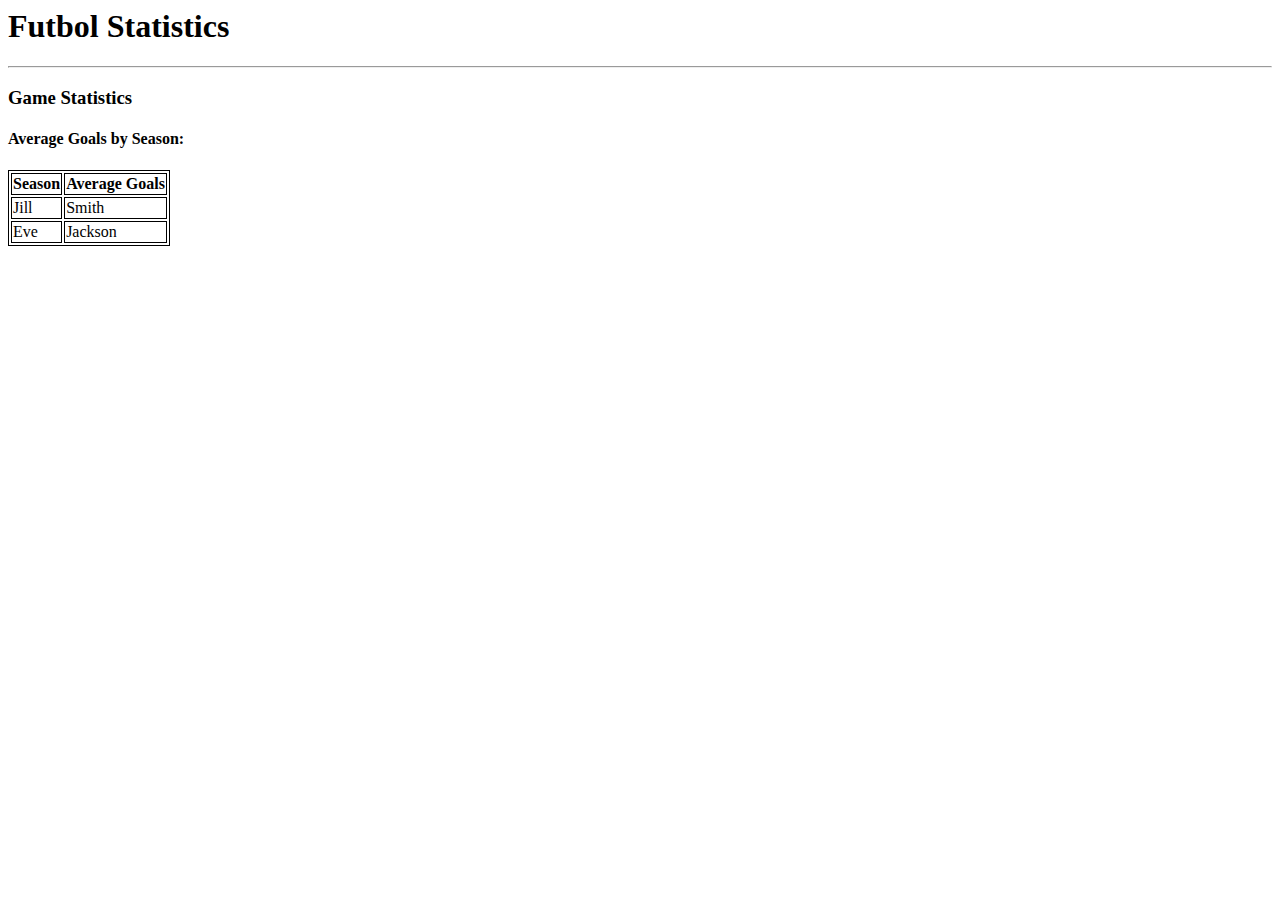
==== site/index.html @ 806e0ddd "Add page_generator class with functional website" ====
<html lang="en-US">
      <head>
        <meta charset = "UTF-8">
        <title>Futbol Statistics</title>
        <link rel="stylesheet" href="stylesheet.css" />
      </head>

      <body>
        <h1>Futbol Statistics</h1>
        <hr>

        <h3>Game Statistics</h3>

        <!--
        <ul>
          
            <li>{"team_id"=>"1", "franchise_id"=>"23", "team_name"=>"Atlanta United", "abbreviation"=>"ATL", "link"=>"/api/v1/teams/1"}</li>
          
            <li>{"team_id"=>"4", "franchise_id"=>"16", "team_name"=>"Chicago Fire", "abbreviation"=>"CHI", "link"=>"/api/v1/teams/4"}</li>
          
            <li>{"team_id"=>"6", "franchise_id"=>"6", "team_name"=>"FC Dallas", "abbreviation"=>"DAL", "link"=>"/api/v1/teams/6"}</li>
          
            <li>{"team_id"=>"3", "franchise_id"=>"10", "team_name"=>"Houston Dynamo", "abbreviation"=>"HOU", "link"=>"/api/v1/teams/3"}</li>
          
            <li>{"team_id"=>"28", "franchise_id"=>"29", "team_name"=>"Los Angeles FC", "abbreviation"=>"LFC", "link"=>"/api/v1/teams/28"}</li>
          
            <li>{"team_id"=>"16", "franchise_id"=>"11", "team_name"=>"New England Revolution", "abbreviation"=>"NE", "link"=>"/api/v1/teams/16"}</li>
          
            <li>{"team_id"=>"30", "franchise_id"=>"37", "team_name"=>"Orlando City SC", "abbreviation"=>"ORL", "link"=>"/api/v1/teams/30"}</li>
          
            <li>{"team_id"=>"15", "franchise_id"=>"24", "team_name"=>"Portland Timbers", "abbreviation"=>"POR", "link"=>"/api/v1/teams/15"}</li>
          
            <li>{"team_id"=>"19", "franchise_id"=>"18", "team_name"=>"Philadelphia Union", "abbreviation"=>"PHI", "link"=>"/api/v1/teams/19"}</li>
          
            <li>{"team_id"=>"24", "franchise_id"=>"32", "team_name"=>"Real Salt Lake", "abbreviation"=>"RSL", "link"=>"/api/v1/teams/24"}</li>
          
            <li>{"team_id"=>"27", "franchise_id"=>"28", "team_name"=>"San Jose Earthquakes", "abbreviation"=>"SJ", "link"=>"/api/v1/teams/27"}</li>
          
            <li>{"team_id"=>"2", "franchise_id"=>"22", "team_name"=>"Seattle Sounders FC", "abbreviation"=>"SEA", "link"=>"/api/v1/teams/2"}</li>
          
            <li>{"team_id"=>"20", "franchise_id"=>"21", "team_name"=>"Toronto FC", "abbreviation"=>"TOR", "link"=>"/api/v1/teams/20"}</li>
          
            <li>{"team_id"=>"21", "franchise_id"=>"27", "team_name"=>"Vancouver Whitecaps FC", "abbreviation"=>"VAN", "link"=>"/api/v1/teams/21"}</li>
          
            <li>{"team_id"=>"13", "franchise_id"=>"33", "team_name"=>"Houston Dash", "abbreviation"=>"HOD", "link"=>"/api/v1/teams/13"}</li>
          
            <li>{"team_id"=>"10", "franchise_id"=>"5", "team_name"=>"North Carolina Courage", "abbreviation"=>"NCC", "link"=>"/api/v1/teams/10"}</li>
          
            <li>{"team_id"=>"29", "franchise_id"=>"36", "team_name"=>"Orlando Pride", "abbreviation"=>"FLP", "link"=>"/api/v1/teams/29"}</li>
          
            <li>{"team_id"=>"52", "franchise_id"=>"35", "team_name"=>"Portland Thorns FC", "abbreviation"=>"ORT", "link"=>"/api/v1/teams/52"}</li>
          
            <li>{"team_id"=>"12", "franchise_id"=>"26", "team_name"=>"Sky Blue FC", "abbreviation"=>"SBL", "link"=>"/api/v1/teams/12"}</li>
          
            <li>{"team_id"=>"22", "franchise_id"=>"25", "team_name"=>"Washington Spirit FC", "abbreviation"=>"WAS", "link"=>"/api/v1/teams/22"}</li>
          
        </ul> -->

        <h4>Average Goals by Season:</h4>
        <table>
          <tr>
            <th>Season</th>
            <th>Average Goals</th>
          </tr>
          <tr>
            <td>Jill</td>
            <td>Smith</td>
          </tr>
          <tr>
            <td>Eve</td>
            <td>Jackson</td>
          </tr>
        </table>

      </body>
    </html>
---- site/stylesheet.css ----
table, th, td {
  border: 1px solid black;
}
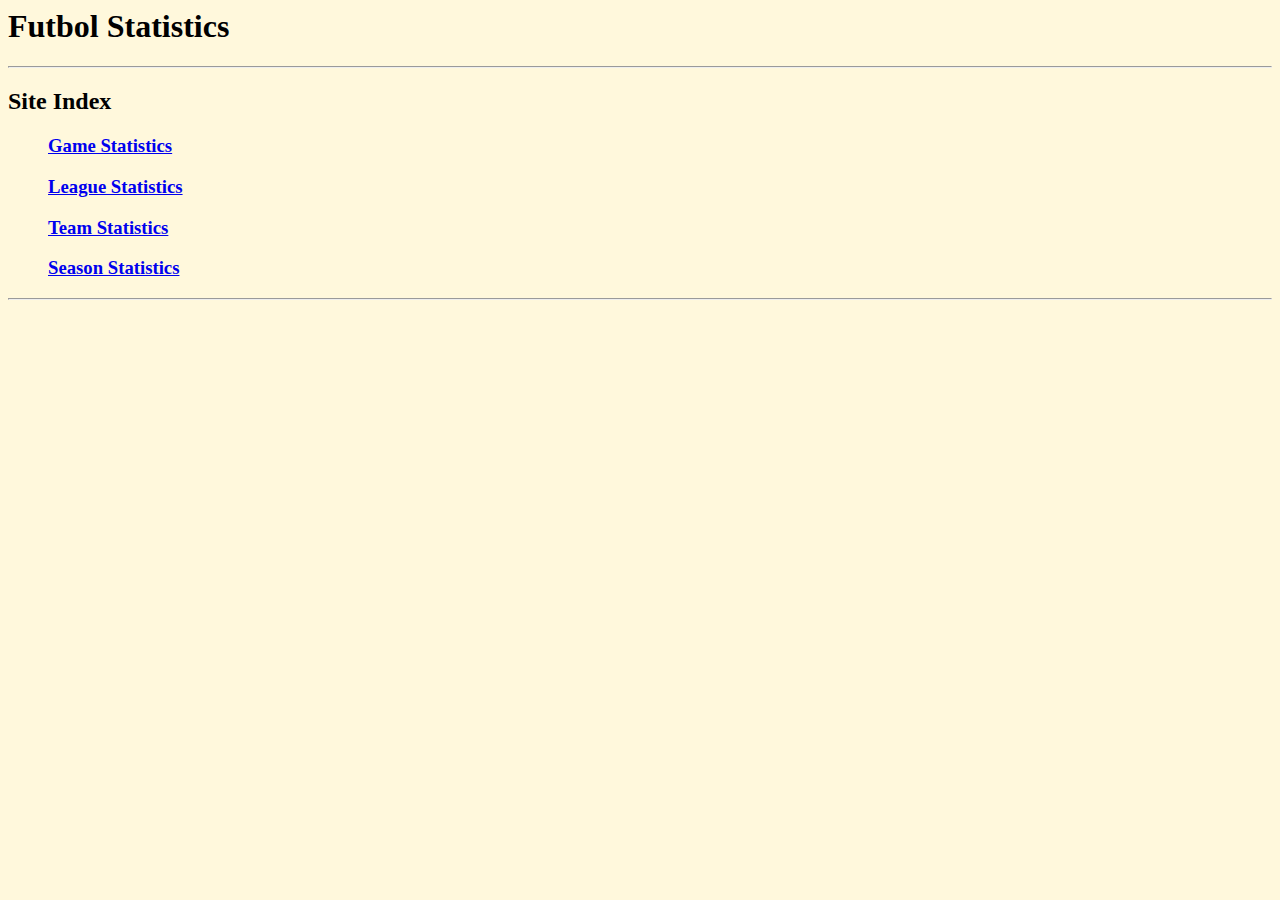
==== commit 5feffbea: "Merge pull request #43 from johnktravers/iteration6" ====
--- a/site/index.html
+++ b/site/index.html
@@ -1,78 +1,24 @@
 
-    <html lang="en-US">
-      <head>
-        <meta charset = "UTF-8">
-        <title>Futbol Statistics</title>
-        <link rel="stylesheet" href="stylesheet.css" />
-      </head>
+      <html lang="en-US">
+        <head>
+          <meta charset = "UTF-8">
+          <title>Futbol Statistics</title>
+          <link rel="stylesheet" href="stylesheet.css" />
+        </head>
 
-      <body>
-        <h1>Futbol Statistics</h1>
-        <hr>
+        <body>
+          <h1>Futbol Statistics</h1>
+          <hr>
 
-        <h3>Game Statistics</h3>
+          <h2>Site Index</h2>
+          <ul>
+            <h3><a href="game_stats.html">Game Statistics</a></h3>
+            <h3><a href="league_stats.html">League Statistics</a></h3>
+            <h3><a href="team_stats.html">Team Statistics</a></h3>
+            <h3><a href="season_stats.html">Season Statistics</a></h3>
+          </ul>
+          <hr>
 
-        <!--
-        <ul>
-          
-            <li>{"team_id"=>"1", "franchise_id"=>"23", "team_name"=>"Atlanta United", "abbreviation"=>"ATL", "link"=>"/api/v1/teams/1"}</li>
-          
-            <li>{"team_id"=>"4", "franchise_id"=>"16", "team_name"=>"Chicago Fire", "abbreviation"=>"CHI", "link"=>"/api/v1/teams/4"}</li>
-          
-            <li>{"team_id"=>"6", "franchise_id"=>"6", "team_name"=>"FC Dallas", "abbreviation"=>"DAL", "link"=>"/api/v1/teams/6"}</li>
-          
-            <li>{"team_id"=>"3", "franchise_id"=>"10", "team_name"=>"Houston Dynamo", "abbreviation"=>"HOU", "link"=>"/api/v1/teams/3"}</li>
-          
-            <li>{"team_id"=>"28", "franchise_id"=>"29", "team_name"=>"Los Angeles FC", "abbreviation"=>"LFC", "link"=>"/api/v1/teams/28"}</li>
-          
-            <li>{"team_id"=>"16", "franchise_id"=>"11", "team_name"=>"New England Revolution", "abbreviation"=>"NE", "link"=>"/api/v1/teams/16"}</li>
-          
-            <li>{"team_id"=>"30", "franchise_id"=>"37", "team_name"=>"Orlando City SC", "abbreviation"=>"ORL", "link"=>"/api/v1/teams/30"}</li>
-          
-            <li>{"team_id"=>"15", "franchise_id"=>"24", "team_name"=>"Portland Timbers", "abbreviation"=>"POR", "link"=>"/api/v1/teams/15"}</li>
-          
-            <li>{"team_id"=>"19", "franchise_id"=>"18", "team_name"=>"Philadelphia Union", "abbreviation"=>"PHI", "link"=>"/api/v1/teams/19"}</li>
-          
-            <li>{"team_id"=>"24", "franchise_id"=>"32", "team_name"=>"Real Salt Lake", "abbreviation"=>"RSL", "link"=>"/api/v1/teams/24"}</li>
-          
-            <li>{"team_id"=>"27", "franchise_id"=>"28", "team_name"=>"San Jose Earthquakes", "abbreviation"=>"SJ", "link"=>"/api/v1/teams/27"}</li>
-          
-            <li>{"team_id"=>"2", "franchise_id"=>"22", "team_name"=>"Seattle Sounders FC", "abbreviation"=>"SEA", "link"=>"/api/v1/teams/2"}</li>
-          
-            <li>{"team_id"=>"20", "franchise_id"=>"21", "team_name"=>"Toronto FC", "abbreviation"=>"TOR", "link"=>"/api/v1/teams/20"}</li>
-          
-            <li>{"team_id"=>"21", "franchise_id"=>"27", "team_name"=>"Vancouver Whitecaps FC", "abbreviation"=>"VAN", "link"=>"/api/v1/teams/21"}</li>
-          
-            <li>{"team_id"=>"13", "franchise_id"=>"33", "team_name"=>"Houston Dash", "abbreviation"=>"HOD", "link"=>"/api/v1/teams/13"}</li>
-          
-            <li>{"team_id"=>"10", "franchise_id"=>"5", "team_name"=>"North Carolina Courage", "abbreviation"=>"NCC", "link"=>"/api/v1/teams/10"}</li>
-          
-            <li>{"team_id"=>"29", "franchise_id"=>"36", "team_name"=>"Orlando Pride", "abbreviation"=>"FLP", "link"=>"/api/v1/teams/29"}</li>
-          
-            <li>{"team_id"=>"52", "franchise_id"=>"35", "team_name"=>"Portland Thorns FC", "abbreviation"=>"ORT", "link"=>"/api/v1/teams/52"}</li>
-          
-            <li>{"team_id"=>"12", "franchise_id"=>"26", "team_name"=>"Sky Blue FC", "abbreviation"=>"SBL", "link"=>"/api/v1/teams/12"}</li>
-          
-            <li>{"team_id"=>"22", "franchise_id"=>"25", "team_name"=>"Washington Spirit FC", "abbreviation"=>"WAS", "link"=>"/api/v1/teams/22"}</li>
-          
-        </ul> -->
-
-        <h4>Average Goals by Season:</h4>
-        <table>
-          <tr>
-            <th>Season</th>
-            <th>Average Goals</th>
-          </tr>
-          <tr>
-            <td>Jill</td>
-            <td>Smith</td>
-          </tr>
-          <tr>
-            <td>Eve</td>
-            <td>Jackson</td>
-          </tr>
-        </table>
-
-      </body>
-    </html>
-  +        </body>
+      </html>
+    --- a/site/stylesheet.css
+++ b/site/stylesheet.css
@@ -1,3 +1,12 @@
 table, th, td {
   border: 1px solid black;
+  text-align: center;
 }
+
+th {
+  font-weight: 900;
+}
+
+body {
+  background-color: cornsilk;
+}
